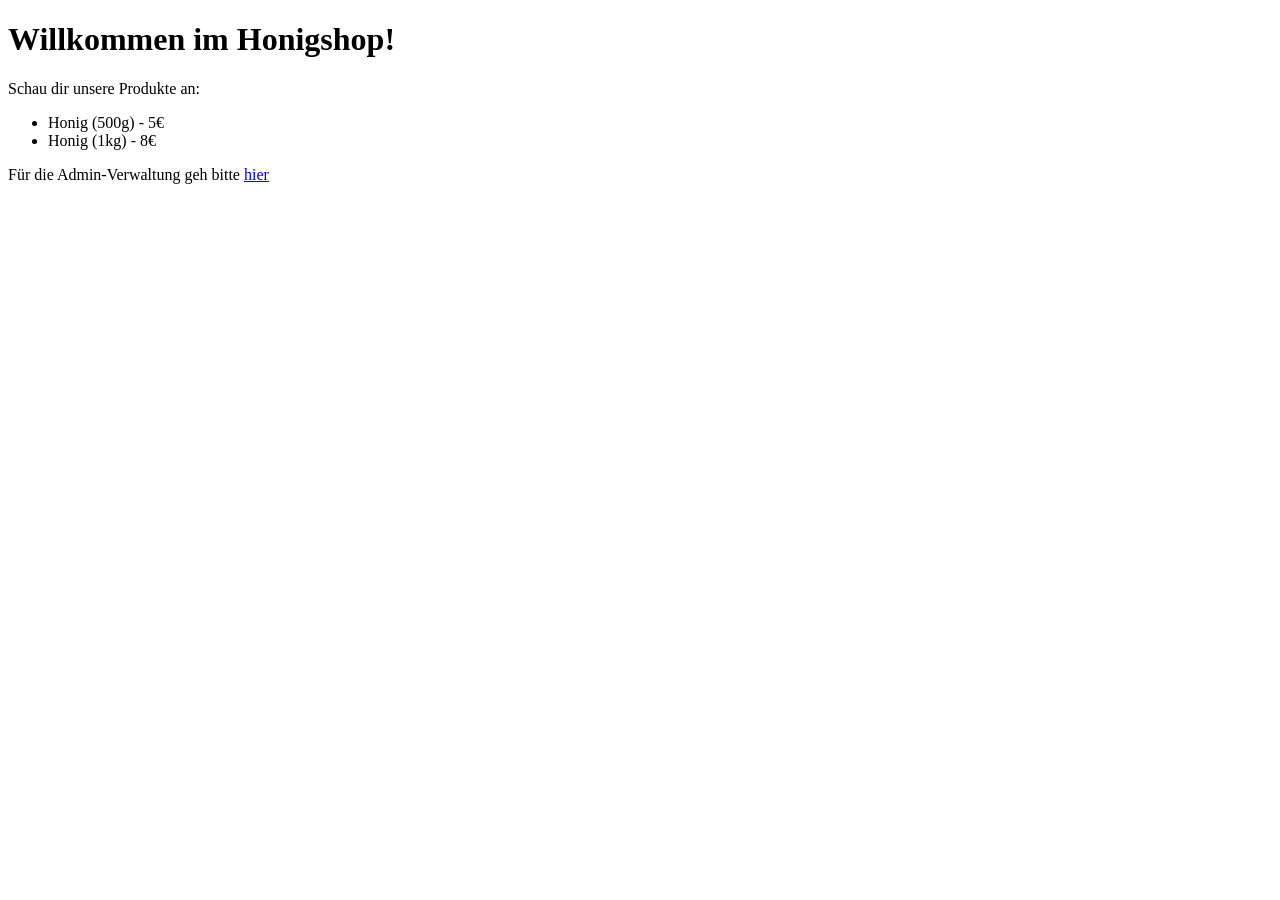
==== index.html @ 552bbaba "Create index.html" ====
<!DOCTYPE html>
<html lang="de">
<head>
  <meta charset="UTF-8">
  <meta name="viewport" content="width=device-width, initial-scale=1.0">
  <title>Honigshop</title>
</head>
<body>
  <h1>Willkommen im Honigshop!</h1>
  <p>Schau dir unsere Produkte an:</p>
  
  <!-- Produkte auflisten -->
  <ul>
    <li>Honig (500g) - 5€</li>
    <li>Honig (1kg) - 8€</li>
  </ul>

  <!-- Link zum Admin-Bereich -->
  <p>Für die Admin-Verwaltung geh bitte <a href="login.html">hier</a></p>

  <script src="script.js"></script>
</body>
</html>
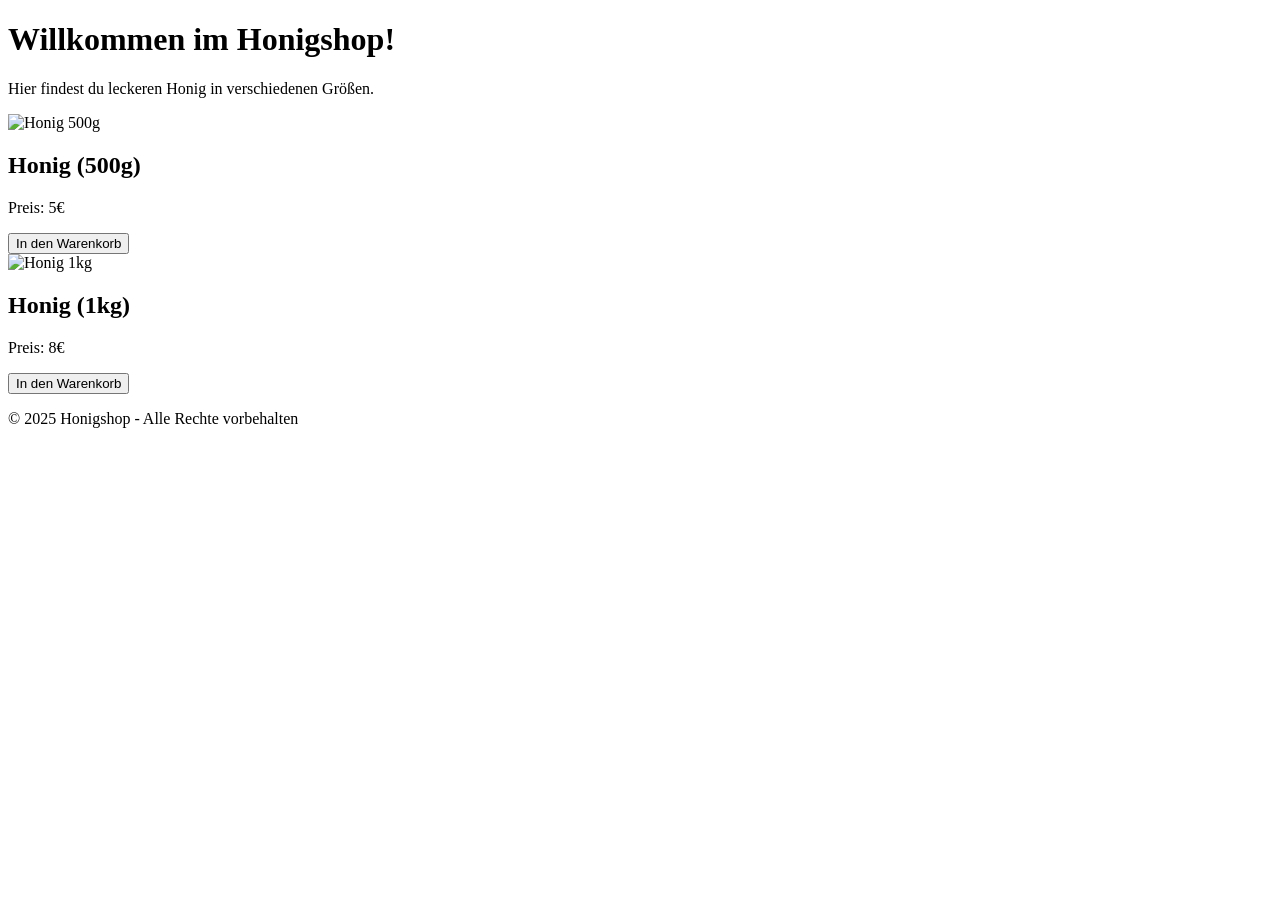
==== commit 37ec75d0: "Update index.html" ====
--- a/index.html
+++ b/index.html
@@ -4,19 +4,33 @@
   <meta charset="UTF-8">
   <meta name="viewport" content="width=device-width, initial-scale=1.0">
   <title>Honigshop</title>
+  <link rel="stylesheet" href="style.css">
 </head>
 <body>
-  <h1>Willkommen im Honigshop!</h1>
-  <p>Schau dir unsere Produkte an:</p>
-  
-  <!-- Produkte auflisten -->
-  <ul>
-    <li>Honig (500g) - 5€</li>
-    <li>Honig (1kg) - 8€</li>
-  </ul>
+  <header>
+    <h1>Willkommen im Honigshop!</h1>
+    <p>Hier findest du leckeren Honig in verschiedenen Größen.</p>
+  </header>
 
-  <!-- Link zum Admin-Bereich -->
-  <p>Für die Admin-Verwaltung geh bitte <a href="login.html">hier</a></p>
+  <div class="products">
+    <div class="product">
+      <img src="images/honig500g.jpg" alt="Honig 500g" class="product-image">
+      <h2>Honig (500g)</h2>
+      <p>Preis: 5€</p>
+      <button onclick="addToCart('Honig 500g', 5)">In den Warenkorb</button>
+    </div>
+
+    <div class="product">
+      <img src="images/honig1kg.jpg" alt="Honig 1kg" class="product-image">
+      <h2>Honig (1kg)</h2>
+      <p>Preis: 8€</p>
+      <button onclick="addToCart('Honig 1kg', 8)">In den Warenkorb</button>
+    </div>
+  </div>
+
+  <footer>
+    <p>&copy; 2025 Honigshop - Alle Rechte vorbehalten</p>
+  </footer>
 
   <script src="script.js"></script>
 </body>
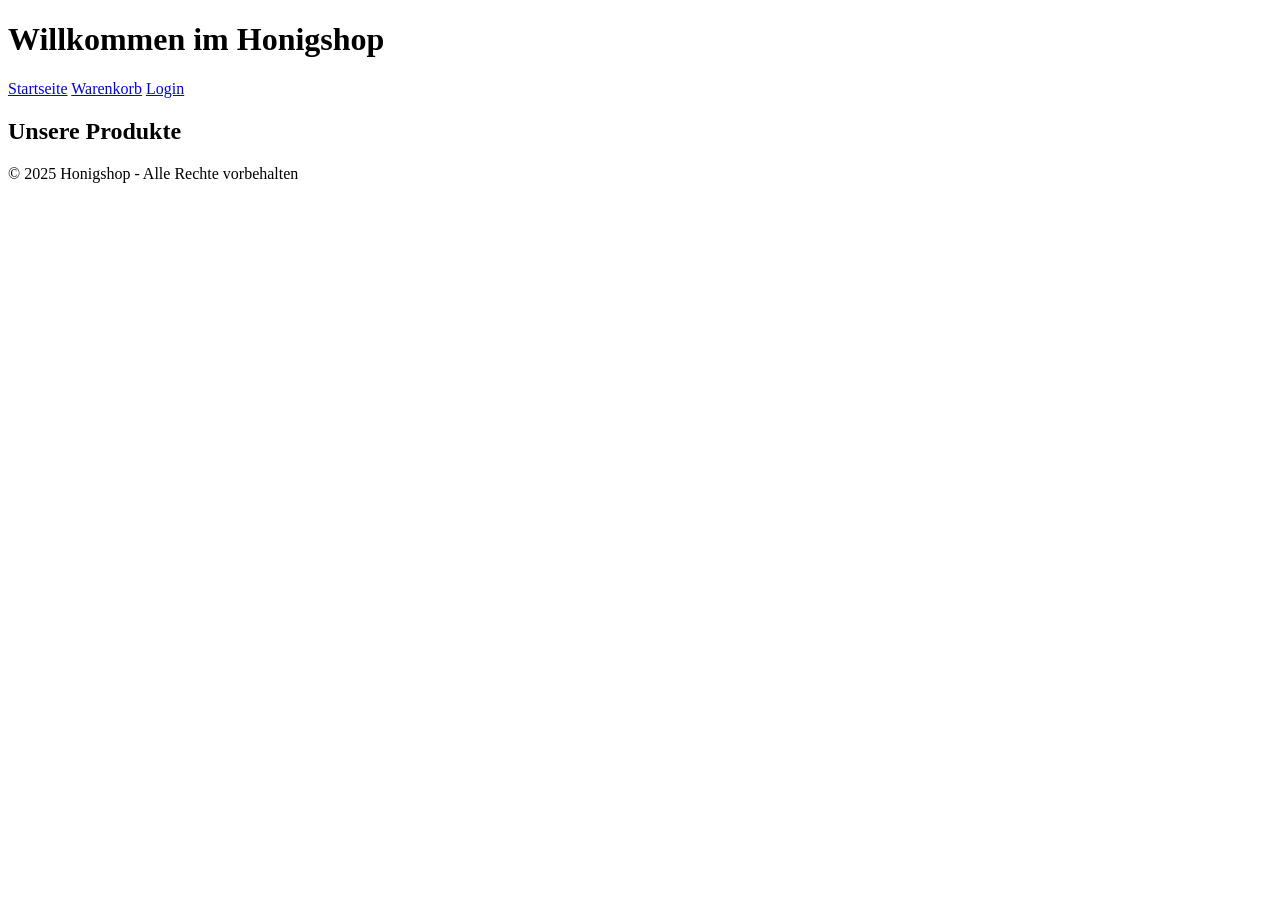
==== commit e2db8c4a: "Update index.html" ====
--- a/index.html
+++ b/index.html
@@ -8,25 +8,20 @@
 </head>
 <body>
   <header>
-    <h1>Willkommen im Honigshop!</h1>
-    <p>Hier findest du leckeren Honig in verschiedenen Größen.</p>
+    <h1>Willkommen im Honigshop</h1>
+    <nav>
+      <a href="index.html">Startseite</a>
+      <a href="cart.html">Warenkorb</a>
+      <a href="login.html">Login</a>
+    </nav>
   </header>
 
-  <div class="products">
-    <div class="product">
-      <img src="images/honig500g.jpg" alt="Honig 500g" class="product-image">
-      <h2>Honig (500g)</h2>
-      <p>Preis: 5€</p>
-      <button onclick="addToCart('Honig 500g', 5)">In den Warenkorb</button>
+  <main>
+    <h2>Unsere Produkte</h2>
+    <div id="product-list">
+      <!-- Hier werden die Produkte geladen -->
     </div>
-
-    <div class="product">
-      <img src="images/honig1kg.jpg" alt="Honig 1kg" class="product-image">
-      <h2>Honig (1kg)</h2>
-      <p>Preis: 8€</p>
-      <button onclick="addToCart('Honig 1kg', 8)">In den Warenkorb</button>
-    </div>
-  </div>
+  </main>
 
   <footer>
     <p>&copy; 2025 Honigshop - Alle Rechte vorbehalten</p>
